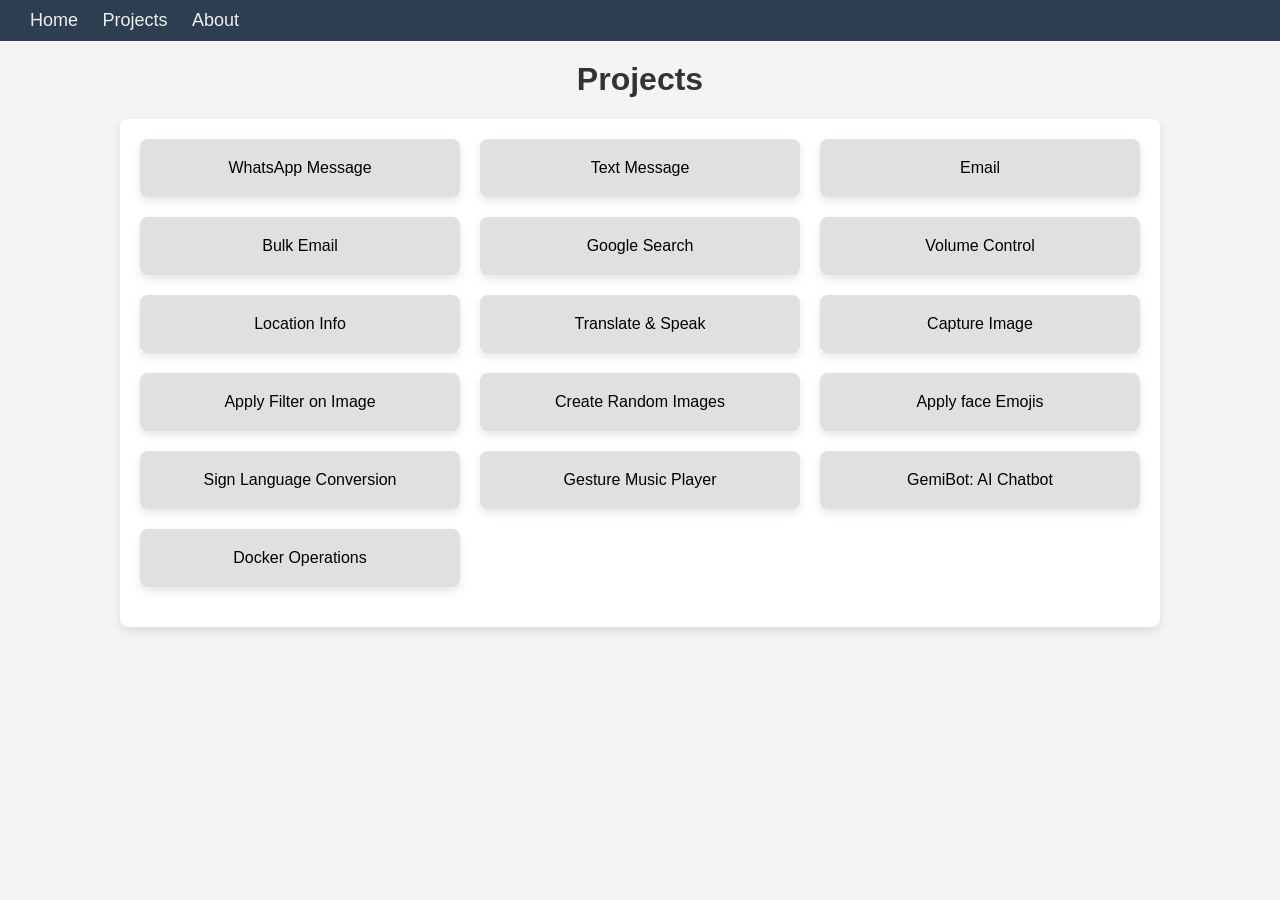
==== MENU_BASED (FINAL)/templates/project.html @ f9ca6ea0 "Initial Commit" ====
<!DOCTYPE html>
<html lang="en">
<head>
    <meta charset="UTF-8">
    <meta http-equiv="X-UA-Compatible" content="IE=edge">
    <meta name="viewport" content="width=device-width, initial-scale=1.0">
    <meta http-equiv="refresh" content="url=index.html">
    <link rel="icon" href="/static/images/projects.ico" type="image/x-icon">
    <title>Projects</title>
    <style>
        body {
    font-family: 'Arial', sans-serif;
    margin: 0;
    padding: 0;
    background-color: #f4f4f4;
}
body::-webkit-scrollbar {
    display: none;
}
.navbar {
    display: flex;
    justify-content: space-between;
    align-items: center;
    background-color: #2c3e50;
    padding: 10px 20px;
}

.navbar a {
    color: #ecf0f1;
    text-decoration: none;
    margin: 0 10px;
    font-size: 18px;
    transition: color 0.3s;
}

.navbar a:hover {
    color: #34c759;
}

.title {
    text-align: center;
    margin-top: 20px;
    font-size: 32px;
    color: #333;
}

.container {
    max-width: 1000px;
    margin: 20px auto;
    padding: 20px;
    background: #fff;
    border-radius: 8px;
    box-shadow: 0 4px 10px rgba(0, 0, 0, 0.1);
}

.cards {
    display: grid;
    grid-template-columns: repeat(auto-fill, minmax(300px, 1fr));
    gap: 20px;
    margin-bottom: 20px;
}

.card {
    background-color: #e0e0e0;
    border-radius: 8px;
    padding: 20px;
    text-align: center;
    cursor: pointer;
    transition: background-color 0.3s, transform 0.3s;
    box-shadow: 0 4px 8px rgba(0, 0, 0, 0.1);
}

.card:hover {
    background-color: #28a745;
    color: white;
    transform: translateY(-5px);
    box-shadow: 0 8px 16px rgba(0, 0, 0, 0.2);
}

.input-box {
    display: none;
    margin-top: 10px;
    transition: all 0.5s ease;
}

.input-box.active {
    display: block;
    animation: fadeIn 0.5s ease-in-out;
}

input, textarea {
    width: calc(100% - 20px);
    padding: 10px;
    margin-top: 5px;
    border: 1px solid #ddd;
    border-radius: 4px;
    transition: border-color 0.3s, box-shadow 0.3s;
    font-size: 14px;
}

input:focus, textarea:focus {
    border-color: #28a745;
    box-shadow: 0 0 5px rgba(40, 167, 69, 0.5);
    outline: none;
}

/* button {
    padding: 10px 20px;
    margin-top: 10px;
    cursor: pointer;
    background-color: #28a745;
    color: white;
    border: none;
    border-radius: 4px;
    transition: background-color 0.3s, transform 0.3s;              
    font-size: 16px;
    box-shadow: 0 4px 6px rgba(0, 0, 0, 0.1);
}

button:hover {
    background-color: #34c759;
    transform: translateY(-2px);
    box-shadow: 0 6px 10px rgba(0, 0, 0, 0.15);
} */

button {
  padding: 0.1em 0.25em;
  width: 13em;
  height: 4.2em;
  background-color: #28a745;
  border: 0.08em solid #fff;
  border-radius: 0.3em;
  font-size: 12px;
  cursor: pointer;
}

button span {
  position: relative;
  display: flex;
  justify-content: center;
  align-items: center;
  bottom: 0.4em;
  width: 8.25em;
  height: 2.5em;
  background-color: #28a745;
  border-radius: 0.2em;
  font-size: 1.5em;
  color: #fff;
  border: 0.08em solid #fff;
  box-shadow: 0 0.4em 0.1em 0.019em #fff;
}

button span:hover {
  transition: all 0.5s;
  transform: translate(0, 0.4em);
  box-shadow: 0 0 0 0 #28a745;
}

button span:not(hover) {
  transition: all 1s;
}


#notification {
    margin-top: 20px;
    padding: 10px;
    display: none;
    border-radius: 4px;
    transition: opacity 0.5s ease-in-out;
}

#notification.success {
    background-color: #d4edda;
    color: #155724;
    border: 1px solid #c3e6cb;
}

#notification.error {
    background-color: #f8d7da;
    color: #721c24;
    border: 1px solid #f5c6cb;
}

.textarea {
    width: 100%;
    height: 100px;
    border-radius: 8px;
    padding: 12px;
    border: 2px solid #ddd;
    background: linear-gradient(135deg, #ffe6e6, #e6f7ff);
    color: #333;
    font-size: 14px;
    resize: none;
    transition: all 0.4s ease, transform 0.2s ease;
    box-shadow: inset 0 3px 6px rgba(0, 0, 0, 0.1);
}

.textarea:focus {
    border-color: #ff9999;
    background: linear-gradient(135deg, #fce4ec, #e3f2fd);
    outline: none;
    box-shadow: 0 0 12px rgba(255, 153, 153, 0.5);
    transform: scale(1.02);
}

.textarea::placeholder {
    color: #999;
    opacity: 0.7;
}

@keyframes fadeIn {
    from {
        opacity: 0;
        transform: translateY(10px);
    }
    to {
        opacity: 1;
        transform: translateY(0);
    }
}

    </style>
</head>
<body>

<div class="navbar">
    <div>
        <a href="/">Home</a>
        <a href="/#portfolio">Projects</a>
        <a href="/#about">About</a>
    </div>
</div>

<h1 class="title">Projects</h1>

<div class="container">
    <div class="cards">
        <div class="card" onclick="toggleInputBox('whatsapp-box')">WhatsApp Message</div>
        <div class="card" onclick="toggleInputBox('text-box')">Text Message</div>
        <div class="card" onclick="toggleInputBox('email-box')">Email</div>
        <div class="card" onclick="toggleInputBox('bulk-email-box')">Bulk Email</div>
        <div class="card" onclick="toggleInputBox('google-search-box')">Google Search</div>
        <div class="card" onclick="toggleInputBox('volume-control-box')">Volume Control</div>
        <div class="card" onclick="toggleInputBox('location-box')">Location Info</div>
        <div class="card" onclick="toggleInputBox('translate-speak-box')">Translate & Speak</div>
        <div class="card" onclick="toggleInputBox('capture-image-box')">Capture Image</div>
        <div class="card" onclick="toggleInputBox('apply-filters-box')">Apply Filter on Image</div>
        <div class="card" onclick="toggleInputBox('custom-image-box')">Create Random Images</div>
        <div class="card" onclick="toggleInputBox('face-filter-box')">Apply face Emojis</div>
        <div class="card" onclick="toggleInputBox('asl-box')">Sign Language Conversion</div>
        <div class="card" onclick="toggleInputBox('hand-gesture-box')">Gesture Music Player</div>
        <div class="card" onclick="toggleInputBox('gemini-ai-box')">GemiBot: AI Chatbot</div>
        <div class="card" onclick="toggleInputBox('docker-operations-box')">Docker Operations</div>
    </div>

    <div id="whatsapp-box" class="input-box">
        <h3>Send WhatsApp Message</h3>
        <input type="text" id="whatsapp-number" placeholder="Recipient's Phone Number" /><br />
        <textarea id="whatsapp-message" placeholder="Message"></textarea><br /><br />
        <button onclick="sendWhatsAppMessage()"><span>Send WhatsApp Message</span></button>
    </div>

    <div id="text-box" class="input-box">
        <h3>Send Text Message</h3>
        <input type="text" id="text-number" placeholder="Phone Number" /><br />
        <textarea id="text-message" placeholder="Message"></textarea><br /><br />
        <button onclick="sendTextMessage()"><span>Send Text Message</span></button>
    </div>

    <div id="email-box" class="input-box">
        <h3>Send Email</h3>
        <input type="email" id="email-address" placeholder="Recipient Email" /><br />
        <input type="text" id="email-subject" placeholder="Subject" /><br />
        <textarea id="email-content" placeholder="Message Content"></textarea><br /><br />
        <button onclick="sendEmail()"><span>Send Email</span></button>
    </div>

    <div id="bulk-email-box" class="input-box">
        <h3>Send Bulk Email</h3>
        <input type="text" id="bulk-email-subject" placeholder="Subject" /><br />
        <textarea id="bulk-email-body" placeholder="Body (HTML or plain text)"></textarea><br />
        <input type="text" id="bulk-email-recipients" placeholder="Recipients (comma separated)" /><br />
        <input type="file" id="bulk-email-attachments" multiple /><br /><br>
        <button onclick="sendBulkEmail()"><span>Send Bulk Email</span></button>
    </div>

    <div id="google-search-box" class="input-box">
        <h3>Google Search</h3>
        <input type="text" id="google-search-query" placeholder="Enter search query" /><br /><br />
        <button onclick="performGoogleSearch()"><span>Search</span></button><br><br>
        <ul id="google-search-results"></ul>
    </div>

    <div id="volume-control-box" class="input-box">
        <h3>Volume Control</h3>
        <input type="range" id="volume-range" min="0" max="1" step="0.1" value="0.5" /><br />
        <button onclick="sendVolumeCommand('set_volume', document.getElementById('volume-range').value)"><span>Set Volume</span></button>
        <button onclick="sendVolumeCommand('mute')"><span>Mute Volume</span></button>
        <button onclick="sendVolumeCommand('unmute')"><span>Unmute Volume</span></button>
    </div>

    <div id="location-box" class="input-box">
        <h3>Get Location Info</h3>
        <input type="text" id="location-input" placeholder="Enter Location" /><br /><br />
        <button onclick="getLocation()"><span>Get Location Info</span></button>
    </div>

    <div id="translate-speak-box" class="input-box">
        <h3>Translate & Speak</h3>
        <input type="text" id="src-lang" placeholder="Source Language (e.g., en)" /><br />
        <input type="text" id="dest-lang" placeholder="Destination Language (e.g., es)" /><br />
        <textarea id="text-input" placeholder="Enter Text"></textarea><br /><br />
        <button onclick="translateAndSpeak()"><span>Translate & Speak</span></button>
    </div>

    <div id="capture-image-box" class="input-box">
        <h3>Capture Image</h3><br>
        <button onclick="captureImage()"><span>Capture Image</span></button>
        <div id="captured-image"></div>
    </div>
    
    <div id="apply-filters-box" class="input-box">
        <h3>Apply Filters</h3><br>
        <button onclick="applyFilters()"><span>Apply Filters</span></button>
        <div id="filtered-images"></div>
    </div>
    
    <div id="custom-image-box" class="input-box">
        <h3>Create Custom Image</h3><br>
        <button onclick="createCustomImage()"><span>Create Image</span></button>
        <div id="custom-image"></div>
    </div>
    
    <div id="face-filter-box" class="input-box">
        <h3>Apply Face Filters</h3><br>
        <button onclick="applyFaceFilter()"><span>Apply Face Filter</span></button>
        <div id="face-filtered-image"></div>
    </div>
    
    <div id="asl-box" class="input-box">
        <h3>Fingerspell Text</h3>
        <input type="text" id="asl-text" placeholder="Enter text to convert to ASL"><br><br>
        <button onclick="sendText()"><span>Convert to ASL</span></button>
        <div id="asl-output"></div>
    </div>
    
    <div id="hand-gesture-box" class="input-box">
        <h3>Control Music with Hand Gestures</h3><br>
        <button onclick="handleHandGestures()"><span>Start Hand Gesture Control</span></button>
    </div>

    <div id="gemini-ai-box" class="input-box">
        <h3>Generate Text using Gemini Model</h3>
        <input type="text" id="ai-prompt-input" placeholder="Enter your prompt" onkeypress="handleKeyPress(event)" /><br><br>
        <button onclick="handleGeminiAI()"><span>Ask GemiBot</span></button>
    
        <!-- Separator line for better separation -->
        <hr style="margin-top: 20px; margin-bottom: 20px; border: none; border-top: 1px solid #ccc;"/>
    
        <!-- Updated output section with better styling -->
        <div id="gemini-ai-output" style="padding: 15px; background-color: #f9f9f9; border-radius: 5px; border: 2px dashed black; min-height: 50px;">
            <em>Generated text will appear here...</em> <!-- Placeholder text -->
        </div>
    </div>
    
    <div id="docker-operations-box" class="input-box">
        <h2>Docker Operations</h2><br><br>
    
        <!-- Docker Pull -->
        <div>
            <h4>Pull Docker Image</h4><br>
            <input type="text" id="docker-image-name" placeholder="Image Name" /><br><br>
            <button onclick="pullDockerImage()"><span>Pull Image</span></button>
        </div><br>
    
        <!-- Docker Run -->
        <div>
            <h4>Run Docker Container</h4><br>
            <input type="text" id="docker-container-name" placeholder="Container Name" /><br />
            <input type="text" id="docker-image-to-run" placeholder="Image Name to Run" /><br /><br>
            <button onclick="runDockerContainer()"><span>Run Container</span></button>
        </div><br>
    
        <!-- Docker Remove -->
        <div>
            <h4>Remove Docker Container</h4><br>
            <input type="text" id="docker-container-remove" placeholder="Container Name to Remove" /><br /><br>
            <button onclick="removeDockerContainer()"><span>Remove Container</span></button>
        </div><br>
    
        <!-- Docker Logs -->
        <div>
            <h4>View Docker Logs</h4><br>
            <input type="text" id="docker-container-logs" placeholder="Container Name for Logs" /><br /><br>
            <button onclick="fetchDockerLogs()"><span>View Logs</span></button>
        </div><br>
    
        <!-- Docker Stop -->
        <div>
            <h4>Stop Docker Container</h4><br>
            <input type="text" id="docker-container-stop" placeholder="Container Name to Stop" /><br /><br>
            <button onclick="stopDockerContainer()"><span>Stop Container</span></button>
        </div><br>
    
        <!-- Docker Remove Image -->
        <div>
            <h4>Remove Docker Image</h4><br>
            <input type="text" id="docker-image-remove" placeholder="Image Name to Remove" /><br /><br>
            <button onclick="removeDockerImage()"><span>Remove Image</span></button>
        </div><br>

        <!-- Linux Command Execution -->
        <div>
            <h4>Run Linux Command</h4><br>
            <input type="text" id="linux-command" placeholder="Enter Linux Command" /><br /><br><br>
            <button onclick="runLinuxCommand()"><span>Run Command</span></button>
        </div><br>


        
    </div>
    
    <div id="notification"></div>
</div>


<script>

// function toggleInputBox(boxId) {
//         const inputBoxes = document.querySelectorAll('.input-box');
//         inputBoxes.forEach(box => box.classList.remove('active'));

//         const activeBox = document.getElementById(boxId);
//         activeBox.classList.add('active');
//     }

function toggleInputBox(boxId) {
    const inputBoxes = document.querySelectorAll('.input-box');
    inputBoxes.forEach(box => box.classList.remove('active'));

    const activeBox = document.getElementById(boxId);
    activeBox.classList.add('active');

    // Hide the notification when toggling input boxes
    const notification = document.getElementById('notification');
    notification.style.display = 'none'; // Hide the notification
}


    function showNotification(message, type) {
        const notification = document.getElementById('notification');
        notification.textContent = message;
        notification.className = type === 'success' ? 'success' : 'error';
        notification.style.display = 'block';

        if (message.length > 100) {
        notification.style.maxHeight = '200px';
        notification.style.overflowY = 'scroll';
    } else {
        notification.style.maxHeight = '';
        notification.style.overflowY = '';
    }

    }
   
    function sendWhatsAppMessage() { 
    const number = document.getElementById('whatsapp-number').value;
    const message = document.getElementById('whatsapp-message').value;

    if (!message) {
        showNotification('Message body cannot be empty.', 'error');
        return;
    }
    // Adjusted request body to match Flask API format
    fetch('/send-whatsapp-message', {
        method: 'POST',
        headers: { 'Content-Type': 'application/json' },
        body: JSON.stringify({ phone_number: number, text_message: message })  // Adjusted keys
    })
    .then(response => response.json())
    .then(data => showNotification(data.message, data.status))
    .catch(error => showNotification('Failed to send WhatsApp message.', 'error'));
}


    function sendTextMessage() {
        const number = document.getElementById('text-number').value;
        const message = document.getElementById('text-message').value;
        
        fetch('/send-text-message',{
            method: 'POST', 
            headers: { 'Content-Type': 'application/json' }, 
            body: JSON.stringify({ text_message: message, phone_number: number }) })
            .then(response => response.json()) 
            .then(data => showNotification(data.message, data.status)) 
            .catch(error => showNotification('Failed to send text message.', 'error')); }


    function sendEmail() {
        const email = document.getElementById('email-address').value;
        const subject = document.getElementById('email-subject').value;
        const content = document.getElementById('email-content').value;
        fetch('/send-email', {
            method: 'POST',
            headers: { 'Content-Type': 'application/json' },
            body: JSON.stringify({ email: email, subject: subject, content: content })
        })
        .then(response => response.json())
        .then(data => showNotification(data.message, data.status))
        .catch(error => showNotification('Failed to send email.', 'error'));
    }

    function sendBulkEmail() {
        const subject = document.getElementById('bulk-email-subject').value;
        const body = document.getElementById('bulk-email-body').value;
        const recipients = document.getElementById('bulk-email-recipients').value.split(',');
        const attachments = document.getElementById('bulk-email-attachments').files;

        const formData = new FormData();
        formData.append('subject', subject);
        formData.append('body', body);
        formData.append('recipients', JSON.stringify(recipients));
        for (let i = 0; i < attachments.length; i++) {
            formData.append('attachments', attachments[i]);
        }

        fetch('/send-bulk-email', {
            method: 'POST',
            body: formData
        })
        .then(response => response.json())
        .then(data => showNotification(data.message, data.status))
        .catch(error => showNotification('Failed to send bulk emails.', 'error'));
    }

    function performGoogleSearch() {
        const query = document.getElementById('google-search-query').value;
        fetch('/google-search', {
            method: 'POST',
            headers: { 'Content-Type': 'application/json' },
            body: JSON.stringify({ query: query })
        })
        .then(response => response.json())
        .then(data => {
            const resultsContainer = document.getElementById('google-search-results');
            resultsContainer.innerHTML = '';
            data.results.forEach(url => {
                const li = document.createElement('li');
                const link = document.createElement('a');
                link.href = url;
                link.target = '_blank';
                link.textContent = url;
                li.appendChild(link);
                resultsContainer.appendChild(li);
            });
        })
        .catch(error => showNotification('Failed to perform Google search.', 'error'));
    }

    

    function sendVolumeCommand(action, volume = null) {
    let body = { action: action };
    
    if (volume !== null) {
        body.volume = volume;  // Ensure you're sending the correct volume value
    }

    fetch('/control_volume', {
        method: 'POST',
        headers: { 'Content-Type': 'application/json' },
        body: JSON.stringify(body)
    })
    .then(response => response.json())
    .then(data => {
        console.log(data);  // Log response for debugging
        showNotification(data.message, data.status);
    })
    .catch(error => {
        console.log(error);  // Log errors for debugging
        showNotification('Failed to control volume.', 'error');
    });
}


    function getLocation() {
        const location = document.getElementById('location-input').value;
        fetch('/get-location', {
            method: 'POST',
            headers: { 'Content-Type': 'application/json' },
            body: JSON.stringify({ location: location })
        })
        .then(response => response.json())
        .then(data => {
            if (data.status === 'success') {
                alert(`Address: ${data.address}\nLatitude: ${data.latitude}\nLongitude: ${data.longitude}`);
            } else {
                alert(data.message);
            }
        })
        .catch(error => alert('Error: ' + error));
    }
    function translateAndSpeak() {
    const srcLang = document.getElementById('src-lang').value;
    const text = document.getElementById('text-input').value;
    const destLang = document.getElementById('dest-lang').value;

    fetch('/translate-and-speak', {
        method: 'POST',
        headers: { 'Content-Type': 'application/json' },
        body: JSON.stringify({ src_lang: srcLang, text: text, dest_lang: destLang })
    })
    .then(response => response.json())
    .then(data => {
        if (data.status === 'success') {
            alert(`Original: ${data.original_text}\nTranslated: ${data.translated_text}`);
            const audio = new Audio(data.audio_url);
            audio.play();
            audio.onended = () => {
                fetch(data.audio_url, { method: 'DELETE' });
            };
        } else {
            alert(data.message);
        }
    })
    .catch(error => alert('Error: ' + error));
}

function captureImage() {
    fetch('/capture-image', {
        method: 'POST',
    })
    .then(response => response.blob())
    .then(blob => {
        const imageUrl = URL.createObjectURL(blob);
        const imgElement = document.createElement('img');
        imgElement.src = imageUrl;
        imgElement.alt = 'Captured Image';
        imgElement.style.maxWidth = '100%';  // Adjust size as needed
        const capturedImageDiv = document.getElementById('captured-image');
        capturedImageDiv.innerHTML = '';  // Clear previous image
        capturedImageDiv.appendChild(imgElement);
    })
    .catch(error => showNotification('Failed to capture image.', 'error'));
}
function applyFilters() {
    fetch('/apply-filters', {
        method: 'POST',
    })
    .then(response => response.json())
    .then(data => {
        const filteredImagesDiv = document.getElementById('filtered-images');
        filteredImagesDiv.innerHTML = '';  // Clear previous images

        data.images.forEach((imageData, index) => {
            const imgElement = document.createElement('img');
            imgElement.src = `data:image/jpeg;base64,${imageData}`;
            imgElement.alt = `Filtered Image ${index + 1}`;
            imgElement.style.maxWidth = '100%';  // Adjust size as needed
            filteredImagesDiv.appendChild(imgElement);
        });
    })
    .catch(error => showNotification('Failed to apply filters.', 'error'));
}

function createCustomImage() {
    fetch('/create-custom-image', {
        method: 'POST',
    })
    .then(response => response.blob())
    .then(blob => {
        const url = URL.createObjectURL(blob);
        const customImageDiv = document.getElementById('custom-image');
        customImageDiv.innerHTML = '';  // Clear previous image

        const imgElement = document.createElement('img');
        imgElement.src = url;
        imgElement.alt = 'Custom Image';
        imgElement.style.maxWidth = '100%';  // Adjust size as needed
        customImageDiv.appendChild(imgElement);
    })
    .catch(error => showNotification('Failed to create custom image.', 'error'));
}

function applyFaceFilter() {
    fetch('/apply-face-filter', {
        method: 'POST',
    })
    .then(response => response.json())
    .then(data => {
        const faceFilteredDiv = document.getElementById('face-filtered-image');
        faceFilteredDiv.innerHTML = '';  // Clear previous image

        const imgElement = document.createElement('img');
        imgElement.src = `data:image/jpeg;base64,${data.image}`;
        imgElement.alt = "Filtered Face";
        imgElement.style.maxWidth = '100%';  // Adjust size as needed
        faceFilteredDiv.appendChild(imgElement);
    })
    .catch(error => showNotification('Failed to apply face filters.', 'error'));
}

function sendText() {
    const text = document.getElementById('asl-text').value;

    fetch('/fingerspell', {
        method: 'POST',
        headers: {
            'Content-Type': 'application/json'
        },
        body: JSON.stringify({ text: text })
    })
    .then(response => response.json())
    .then(data => {
        if (data.error) {
            showNotification(data.error, 'error');
        } else {
            const results = data.results.join('<br>');
            const outputDiv = document.getElementById('asl-output');
            outputDiv.innerHTML = results;
        }
    })
    .catch(error => showNotification('Failed to convert text to ASL.', 'error'));
}

function handleHandGestures() {
            fetch('/handle-hand-gestures', {
                method: 'POST',
                headers: { 'Content-Type': 'application/json' }
            })
            .then(response => response.json())
            .then(data => {
                if (data.status === 'success') {
                    alert(data.message);
                } else {
                    alert('Failed to handle hand gestures.');
                }
            })
            .catch(error => alert('Error: ' + error));
        }

function handleKeyPress(event) {
    if (event.key === 'Enter') {
        handleGeminiAI();
        // Trigger the function when Enter is pressed
    }
}

function handleGeminiAI() {
    const prompt = document.getElementById('ai-prompt-input').value;

    // Clear the current output area and add a loading message
    const outputElement = document.getElementById('gemini-ai-output');
    outputElement.innerHTML = '<em>Generating text...</em>';

    fetch('/gemini-ai', {
        method: 'POST',
        headers: { 'Content-Type': 'application/json' },
        body: JSON.stringify({ prompt: prompt })
    })
    .then(response => response.json())
    .then(data => {
        outputElement.textContent = data.generatedText; // Update with the generated text
        showNotification('Text generated successfully!', 'success');
    })
    .catch(error => {
        outputElement.innerHTML = '<em style="color: red;">Failed to generate text. Please try again.</em>';
        showNotification('Failed to generate text.', 'error');
    });
}

// Docker Pull
function pullDockerImage() {
    const imageName = document.getElementById('docker-image-name').value;
    fetch('/docker-pull', {
        method: 'POST',
        headers: { 'Content-Type': 'application/json' },
        body: JSON.stringify({ image_name: imageName })
    })
    .then(response => response.json())
    .then(data => showNotification(data.message, data.status))
    .catch(error => showNotification('Failed to pull Docker image.', 'error'));
}

// Docker Run
function runDockerContainer() {
    const containerName = document.getElementById('docker-container-name').value;
    const imageName = document.getElementById('docker-image-to-run').value;
    fetch('/docker-run', {
        method: 'POST',
        headers: { 'Content-Type': 'application/json' },
        body: JSON.stringify({ container_name: containerName, image_name: imageName })
    })
    .then(response => response.json())
    .then(data => showNotification(data.message, data.status))
    .catch(error => showNotification('Failed to run Docker container.', 'error'));
}

// Docker Remove
function removeDockerContainer() {
    const containerName = document.getElementById('docker-container-remove').value;
    fetch('/docker-remove', {
        method: 'POST',
        headers: { 'Content-Type': 'application/json' },
        body: JSON.stringify({ container_name: containerName })
    })
    .then(response => response.json())
    .then(data => showNotification(data.message, data.status))
    .catch(error => showNotification('Failed to remove Docker container.', 'error'));
}

// Docker Logs
function fetchDockerLogs() {
    const containerName = document.getElementById('docker-container-logs').value;
    fetch('/docker-logs', {
        method: 'POST',
        headers: { 'Content-Type': 'application/json' },
        body: JSON.stringify({ container_name: containerName })
    })
    .then(response => response.json())
    .then(data => showNotification(data.logs.join("\n"), data.status))
    .catch(error => showNotification('Failed to fetch Docker logs.', 'error'));
}

// Docker Stop Container
function stopDockerContainer() {
    const containerName = document.getElementById('docker-container-stop').value;
    fetch('/docker-stop', {
        method: 'POST',
        headers: { 'Content-Type': 'application/json' },
        body: JSON.stringify({ container_name: containerName })
    })
    .then(response => response.json())
    .then(data => showNotification(data.message, data.status))
    .catch(error => showNotification('Failed to stop Docker container.', 'error'));
}

// Docker Remove Image
function removeDockerImage() {
    const imageName = document.getElementById('docker-image-remove').value;
    fetch('/docker-remove-image', {
        method: 'POST',
        headers: { 'Content-Type': 'application/json' },
        body: JSON.stringify({ image_name: imageName })
    })
    .then(response => response.json())
    .then(data => showNotification(data.message, data.status))
    .catch(error => showNotification('Failed to remove Docker image.', 'error'));
}

// Linux Command Execution
function runLinuxCommand() {
    const command = document.getElementById('linux-command').value;
    fetch('/run-linux-command', {
        method: 'POST',
        headers: { 'Content-Type': 'application/json' },
        body: JSON.stringify({ command: command })
    })
    .then(response => response.json())
    .then(data => showNotification(data.output, data.status))
    .catch(error => showNotification('Failed to execute Linux command.', 'error'));
}

</script>

</body>
</html>
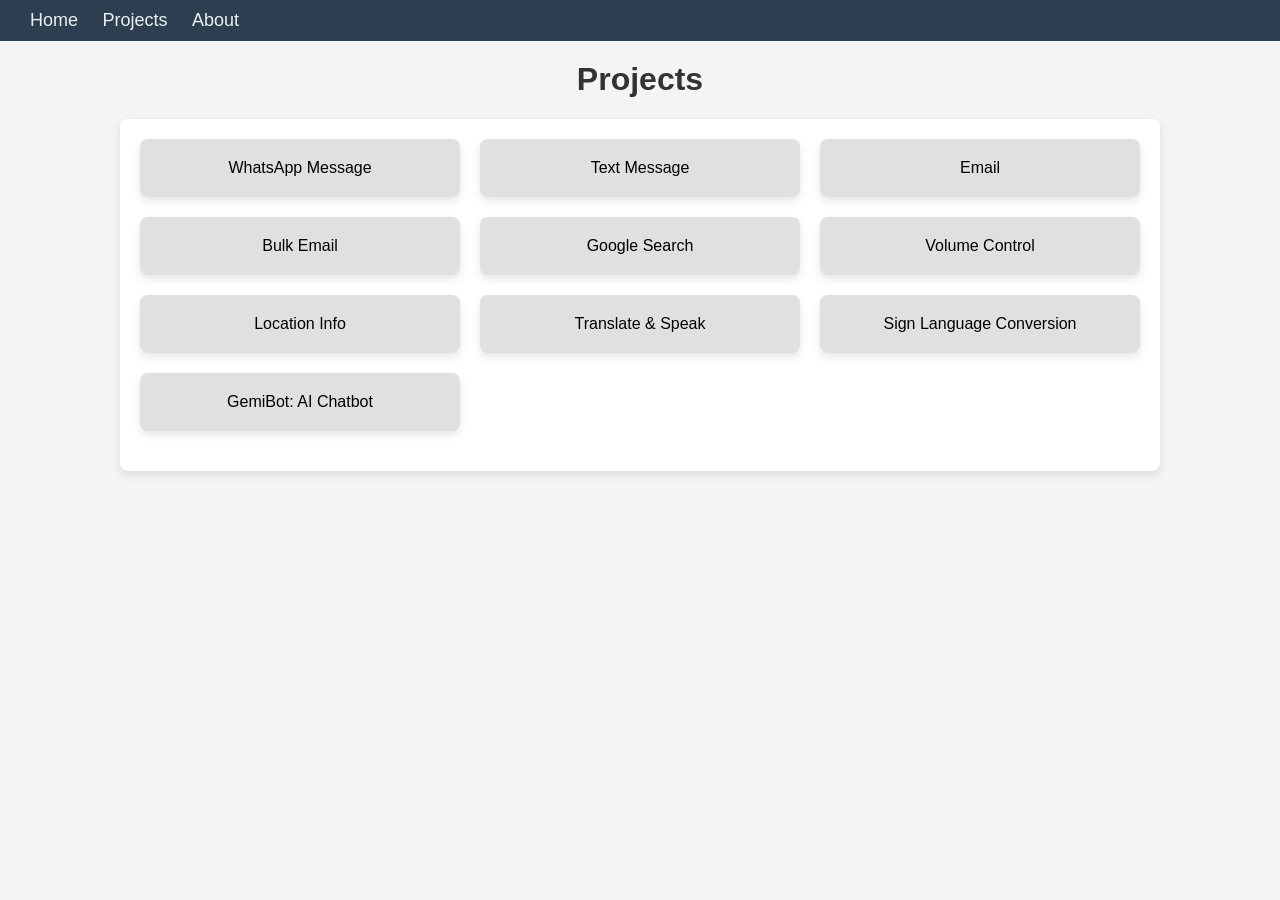
==== commit 5d32755e: "Update project.html" ====
--- a/MENU_BASED (FINAL)/templates/project.html
+++ b/MENU_BASED (FINAL)/templates/project.html
@@ -243,14 +243,8 @@
         <div class="card" onclick="toggleInputBox('volume-control-box')">Volume Control</div>
         <div class="card" onclick="toggleInputBox('location-box')">Location Info</div>
         <div class="card" onclick="toggleInputBox('translate-speak-box')">Translate & Speak</div>
-        <div class="card" onclick="toggleInputBox('capture-image-box')">Capture Image</div>
-        <div class="card" onclick="toggleInputBox('apply-filters-box')">Apply Filter on Image</div>
-        <div class="card" onclick="toggleInputBox('custom-image-box')">Create Random Images</div>
-        <div class="card" onclick="toggleInputBox('face-filter-box')">Apply face Emojis</div>
         <div class="card" onclick="toggleInputBox('asl-box')">Sign Language Conversion</div>
-        <div class="card" onclick="toggleInputBox('hand-gesture-box')">Gesture Music Player</div>
         <div class="card" onclick="toggleInputBox('gemini-ai-box')">GemiBot: AI Chatbot</div>
-        <div class="card" onclick="toggleInputBox('docker-operations-box')">Docker Operations</div>
     </div>
 
     <div id="whatsapp-box" class="input-box">
